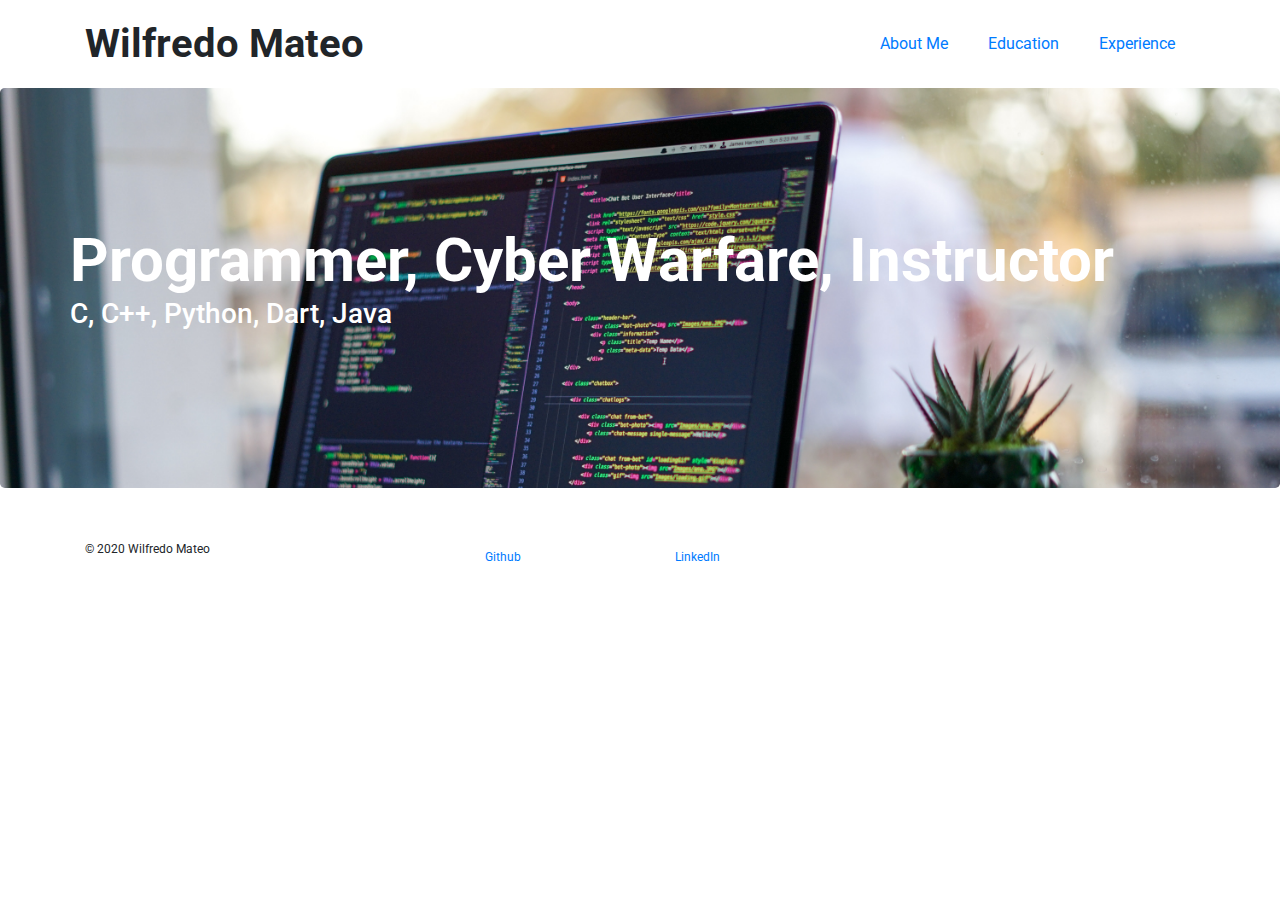
==== index.html @ 29a245aa "Clean up" ====
<!DOCTYPE html>
<html lang="en">
  <head>
    <title>Portfolio - Wilfredo Mateo</title>
    <meta charset="utf-8" />
    <link rel="stylesheet" href="https://stackpath.bootstrapcdn.com/bootstrap/4.3.1/css/bootstrap.min.css">
    <link href='https://fonts.googleapis.com/css?family=Roboto:300,400,700' rel='stylesheet' type='text/css'>
    <link href="style.css" type="text/css" rel="stylesheet">
  </head>
  <body>
	<header class="container">
		<div class="row">
		  <h1 class="col-sm-6">
			Wilfredo Mateo
		  </h1>
		  <nav class="col-sm-6 text-right">
			<a href="about.html">About Me</a>
			<a href="education.html">Education</a>
			<a href="experience.html">Experience</a>
		</nav>
		</div>
	</header>
	<section class="jumbotron">
		<div class="container">
			<div class="row">
				<h2>Programmer, Cyber Warfare, Instructor</h2>
				<h3>C, C++, Python, Dart, Java </h3>
			</div>
		</div>
	</section>
	<footer class="container">
		<div class="row">
		  <p class="col-sm-4">
			&copy; 2020 Wilfredo Mateo
		  </p>
		  <div class="col-sm-2">
			<a href="https://github.com/wilfredomateo">Github</a>
		  </div>
		  <div class="col-sm-2">
			<a href="https://www.linkedin.com/in/wilfredo-mateo-b6959974?trk=pub-pbmap">LinkedIn</a>
		  </div>
		</div>
	</footer>
  </body>
</html>
---- style.css ----
body {
	font-family: Roboto, sans-serif;
	background-image: url('/photos/hadley-unsplash.jpg');
  }
  
  header {
	padding: 20px 0;
  }
  
  header .row,
  footer .row {
	display: flex;
	align-items: center;
  }
  
  h1 {
	font-weight: 700;
	margin: 0;
  }
  
  nav {
	display: flex;
	justify-content: flex-end;
  }
  
  a {
	padding: 0 20px;
	margin: 0;
  }
  
  .jumbotron {
	display: flex;
	align-items: center;
	background-image: url('/photos/james-harrison-unsplash.jpg');
	background-size: cover;
	color: #ffffff;
	height: 400px;
  }
  
  .jumbotron h2 {
	font-size: 60px;
	font-weight: 700;
	margin: 0;
	color: #fff;
  }
  
  .jumbotron h3 {
	margin: 0 0 20px;
	color: #fff;
  }
  
  section .row img {
	margin: 0 0 30px;
	width: 100%;
  }
  
  .col-md-6 {
	margin: 0 0 30px;
  }
  
  .btn.btn-primary {
	border-radius: 2px;
	border: 0px;
	color: #fbd1d5;
	background-color: #ffffff;
  }
  
  .btn.btn-primary:hover {
	color: #ffffff;
	background-color: #fbd1d5;
  }
  
  .btn-secondary {
	background-color: #2a70e0;
	color: #ffffff;
	margin: 0 0 30px;
  }
  
  .portrait {
	width:  350px;
	height: 300px;
  }
  
  figure img {
	width: 100%;
	height: auto;
  }
  
  figure {
	margin-bottom: 30px;
  }
  
  footer {
	font-size: 12px;
	padding: 20px 0;
  }
  
  footer .col-sm-8 {
	display: flex;
	justify-content: flex-end;
  }
  
  footer ul {
	list-style: none;
  }
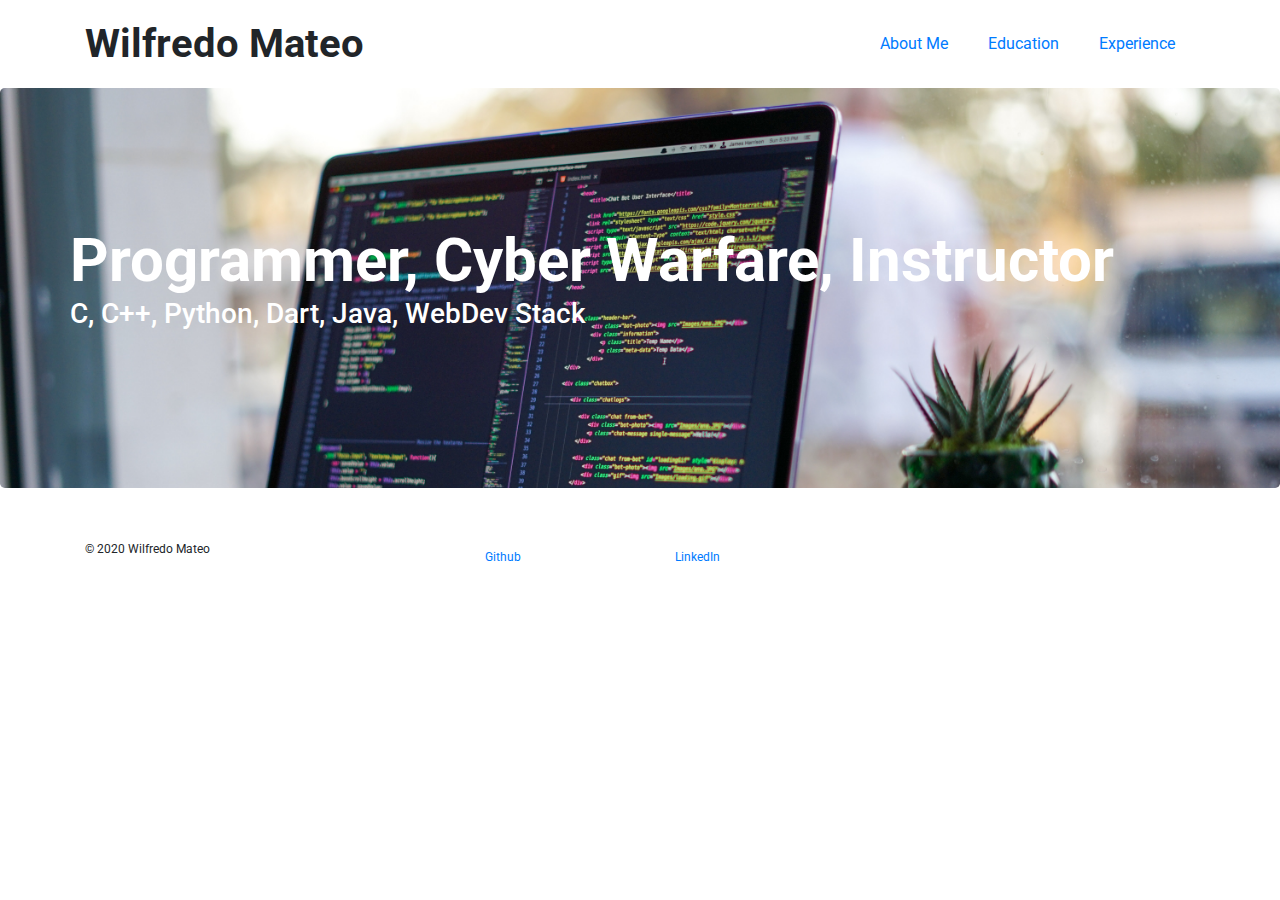
==== commit 4f4b4e44: "Added content to index.html, made edits to stylesheet" ====
--- a/index.html
+++ b/index.html
@@ -24,7 +24,7 @@
 		<div class="container">
 			<div class="row">
 				<h2>Programmer, Cyber Warfare, Instructor</h2>
-				<h3>C, C++, Python, Dart, Java </h3>
+				<h3>C, C++, Python, Dart, Java, WebDev Stack </h3>
 			</div>
 		</div>
 	</section>
--- a/style.css
+++ b/style.css
@@ -77,8 +77,8 @@
   }
   
   .portrait {
-	width:  350px;
-	height: 300px;
+	width:  300px;
+	height: 350px;
   }
   
   figure img {
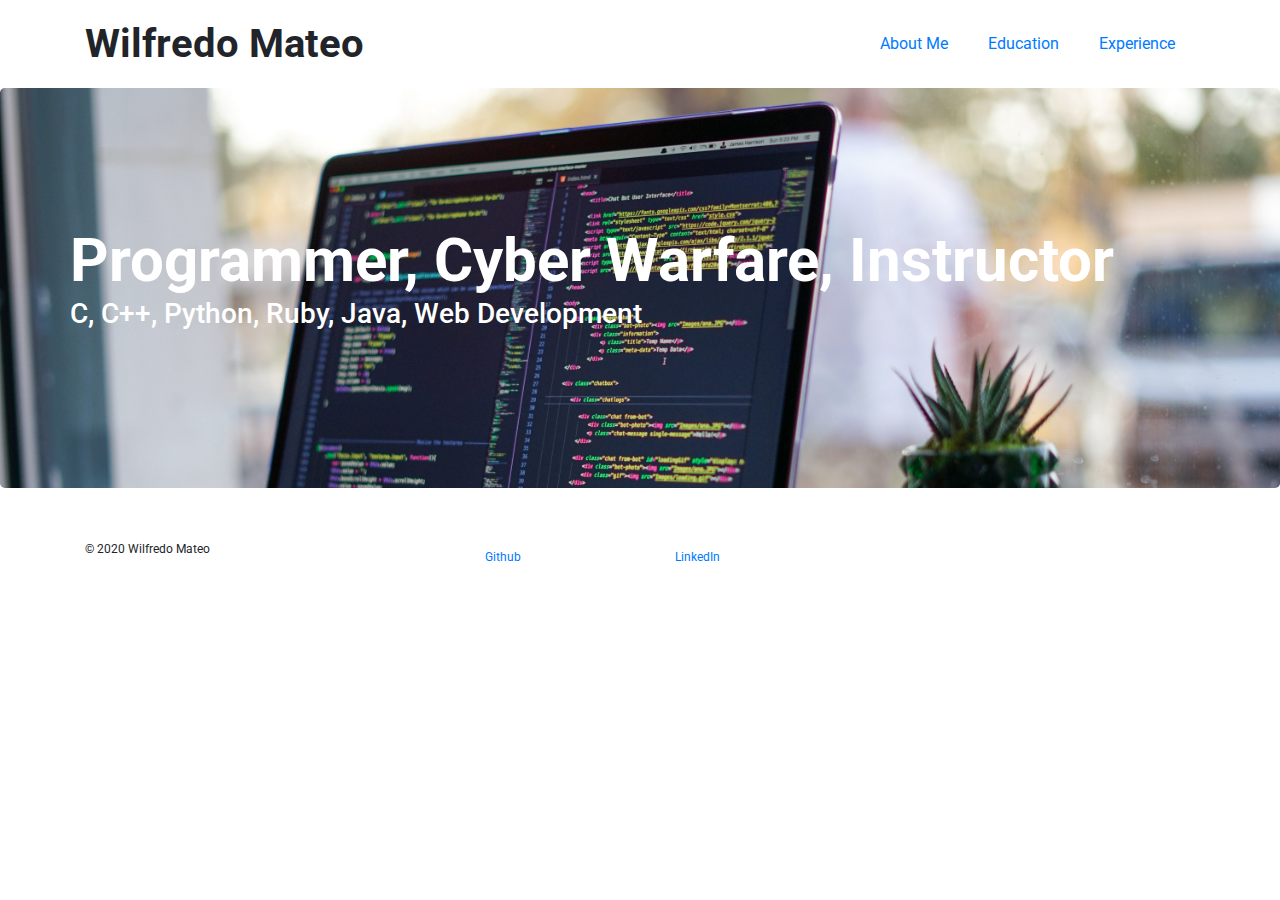
==== commit d21c32bf: "Created experience page and made minor changes to content and stylesheet" ====
--- a/index.html
+++ b/index.html
@@ -24,7 +24,7 @@
 		<div class="container">
 			<div class="row">
 				<h2>Programmer, Cyber Warfare, Instructor</h2>
-				<h3>C, C++, Python, Dart, Java, WebDev Stack </h3>
+				<h3>C, C++, Python, Ruby, Java, Web Development</h3>
 			</div>
 		</div>
 	</section>
--- a/style.css
+++ b/style.css
@@ -80,6 +80,13 @@
 	width:  300px;
 	height: 350px;
   }
+
+  .center {
+	display: flex;
+	justify-content: center;
+	align-items: center;
+	padding-bottom: 50px;
+  }
   
   figure img {
 	width: 100%;
@@ -103,4 +110,5 @@
   footer ul {
 	list-style: none;
   }
+
   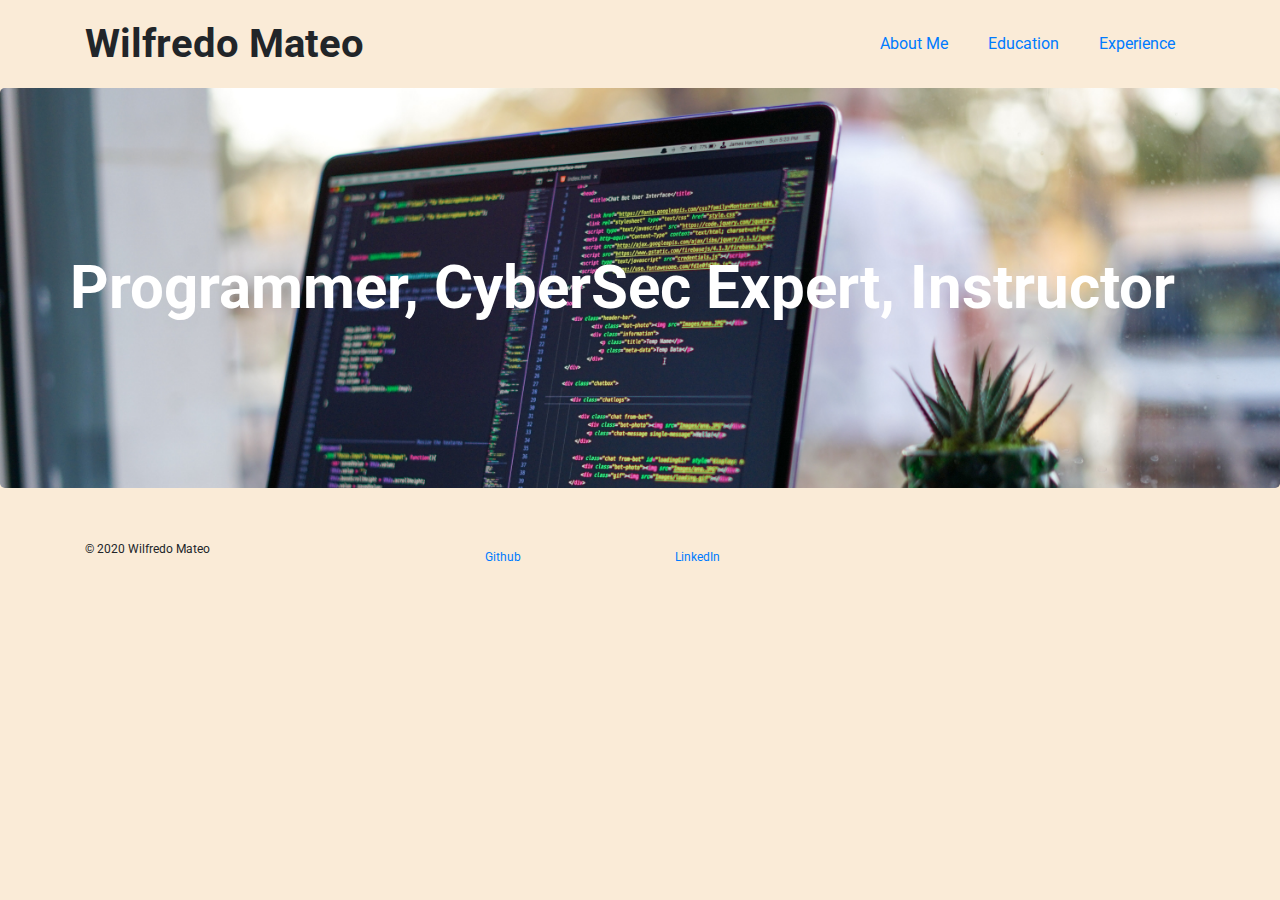
==== commit fec20244: "Edited main page content" ====
--- a/index.html
+++ b/index.html
@@ -23,8 +23,7 @@
 	<section class="jumbotron">
 		<div class="container">
 			<div class="row">
-				<h2>Programmer, Cyber Warfare, Instructor</h2>
-				<h3>C, C++, Python, Ruby, Java, Web Development</h3>
+				<h2>Programmer, CyberSec Expert, Instructor</h2>
 			</div>
 		</div>
 	</section>
--- a/style.css
+++ b/style.css
@@ -1,6 +1,6 @@
 body {
 	font-family: Roboto, sans-serif;
-	background-image: url('/photos/hadley-unsplash.jpg');
+	background-color: antiquewhite;
   }
   
   header {
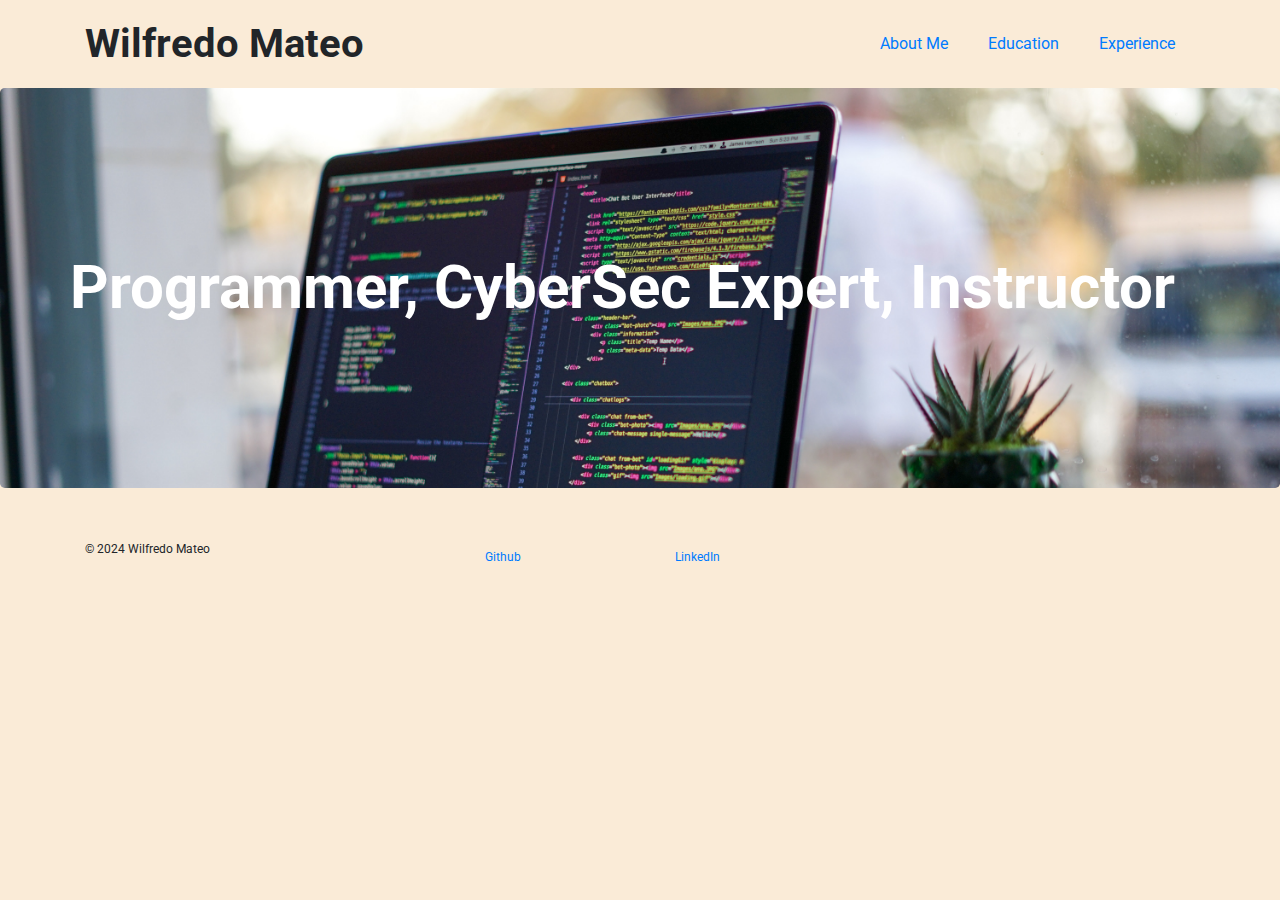
==== commit be2f66ef: "added new year" ====
--- a/index.html
+++ b/index.html
@@ -30,7 +30,7 @@
 	<footer class="container">
 		<div class="row">
 		  <p class="col-sm-4">
-			&copy; 2020 Wilfredo Mateo
+			&copy; 2024 Wilfredo Mateo
 		  </p>
 		  <div class="col-sm-2">
 			<a href="https://github.com/wilfredomateo">Github</a>
@@ -41,4 +41,4 @@
 		</div>
 	</footer>
   </body>
-</html>+</html>
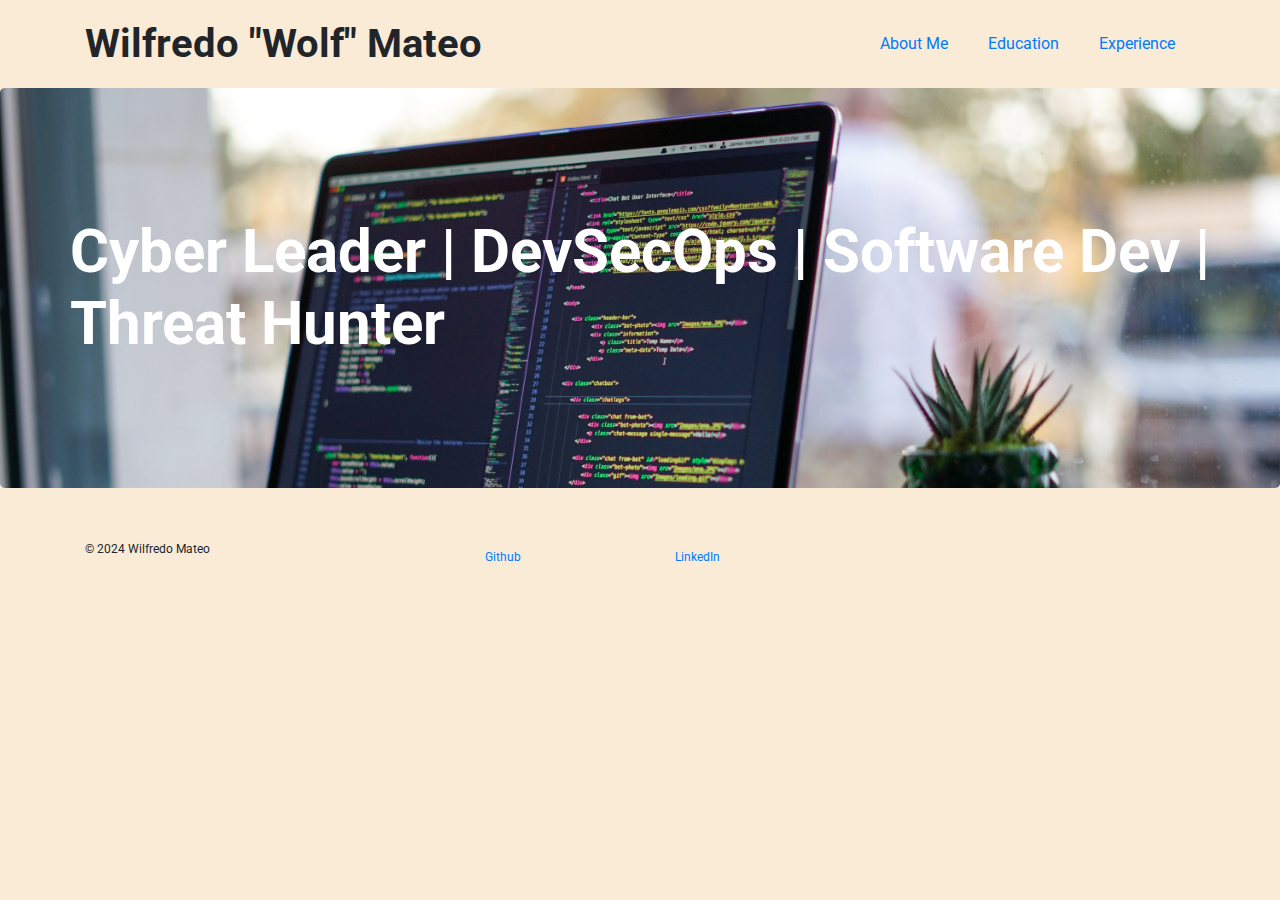
==== commit 571abccf: "edits" ====
--- a/index.html
+++ b/index.html
@@ -11,7 +11,7 @@
 	<header class="container">
 		<div class="row">
 		  <h1 class="col-sm-6">
-			Wilfredo Mateo
+			Wilfredo "Wolf" Mateo
 		  </h1>
 		  <nav class="col-sm-6 text-right">
 			<a href="about.html">About Me</a>
@@ -23,7 +23,7 @@
 	<section class="jumbotron">
 		<div class="container">
 			<div class="row">
-				<h2>Programmer, CyberSec Expert, Instructor</h2>
+				<h2>Cyber Leader | DevSecOps | Software Dev | Threat Hunter</h2>
 			</div>
 		</div>
 	</section>
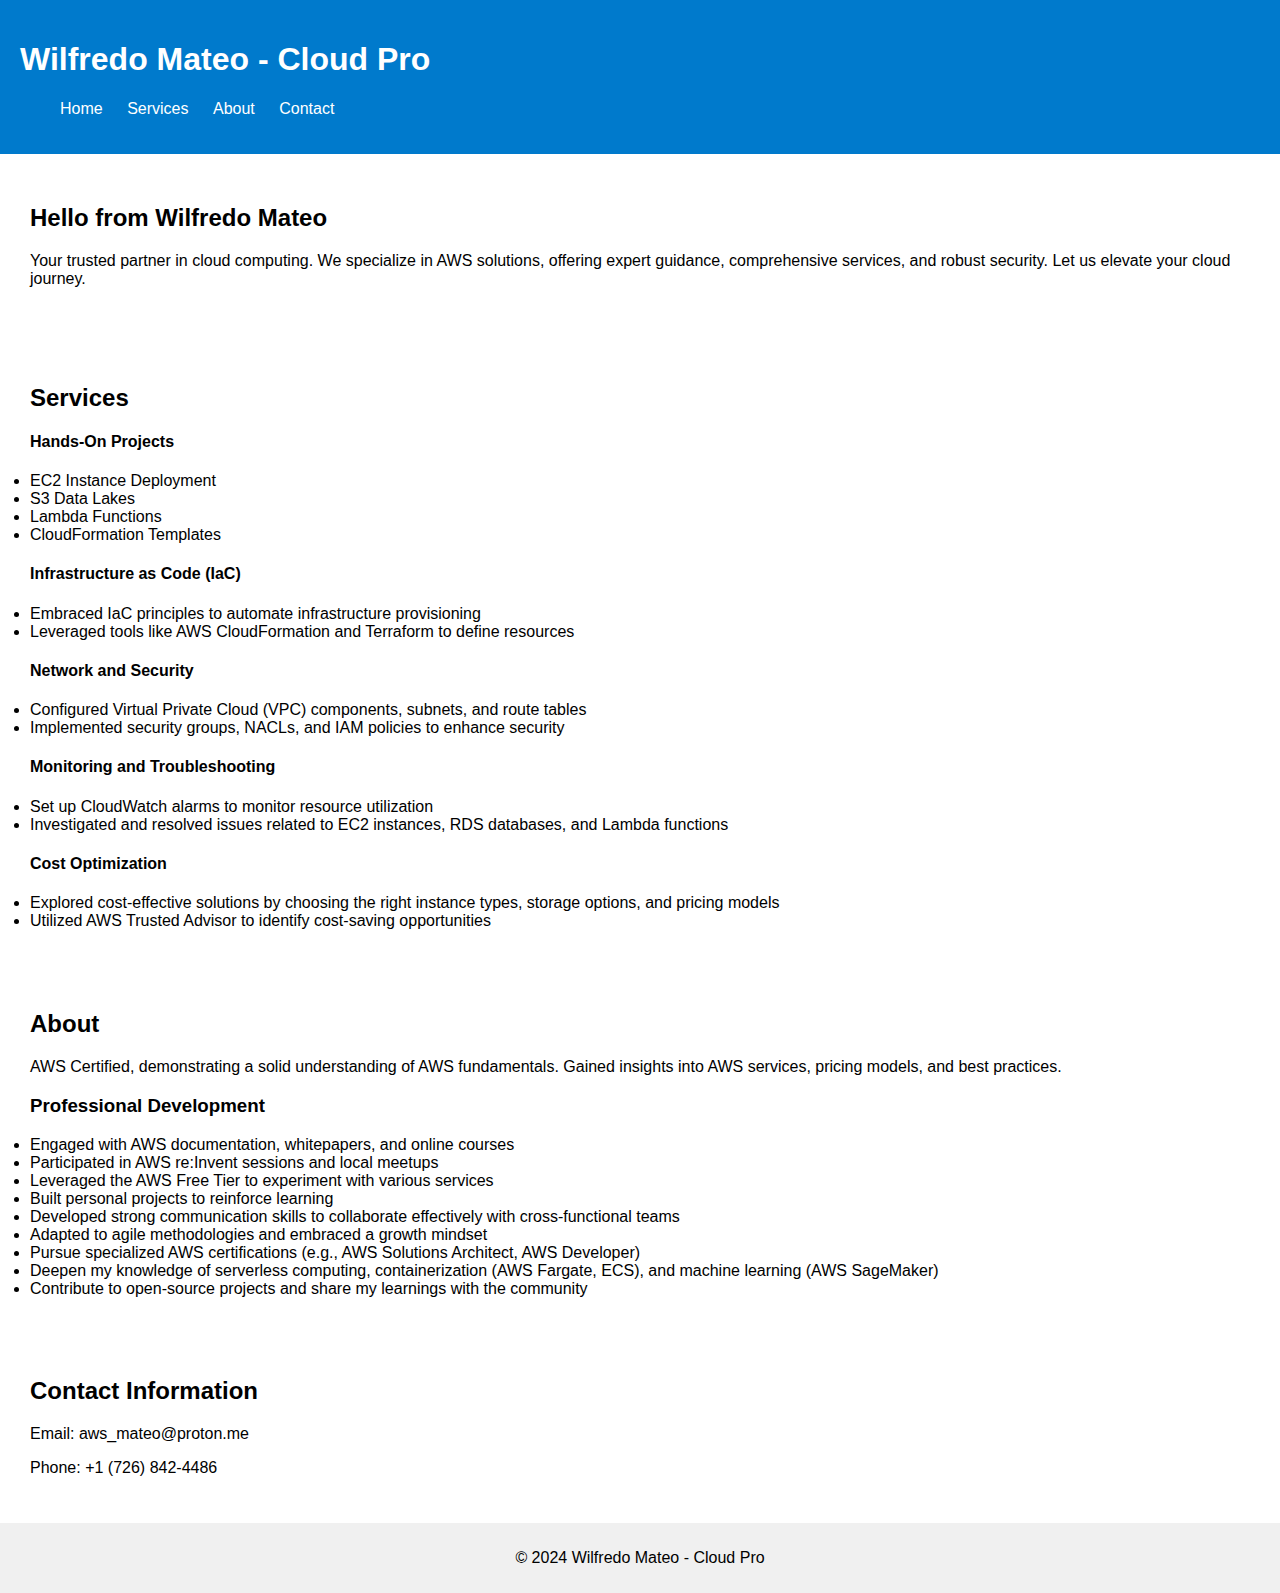
==== commit 84493421: "refactored webpage to serve as the CloudPro AWS" ====
--- a/index.html
+++ b/index.html
@@ -1,44 +1,74 @@
 <!DOCTYPE html>
 <html lang="en">
-  <head>
-    <title>Portfolio - Wilfredo Mateo</title>
-    <meta charset="utf-8" />
-    <link rel="stylesheet" href="https://stackpath.bootstrapcdn.com/bootstrap/4.3.1/css/bootstrap.min.css">
-    <link href='https://fonts.googleapis.com/css?family=Roboto:300,400,700' rel='stylesheet' type='text/css'>
-    <link href="style.css" type="text/css" rel="stylesheet">
-  </head>
-  <body>
-	<header class="container">
-		<div class="row">
-		  <h1 class="col-sm-6">
-			Wilfredo "Wolf" Mateo
-		  </h1>
-		  <nav class="col-sm-6 text-right">
-			<a href="about.html">About Me</a>
-			<a href="education.html">Education</a>
-			<a href="experience.html">Experience</a>
-		</nav>
-		</div>
-	</header>
-	<section class="jumbotron">
-		<div class="container">
-			<div class="row">
-				<h2>Cyber Leader | DevSecOps | Software Dev | Threat Hunter</h2>
-			</div>
-		</div>
-	</section>
-	<footer class="container">
-		<div class="row">
-		  <p class="col-sm-4">
-			&copy; 2024 Wilfredo Mateo
-		  </p>
-		  <div class="col-sm-2">
-			<a href="https://github.com/wilfredomateo">Github</a>
-		  </div>
-		  <div class="col-sm-2">
-			<a href="https://www.linkedin.com/in/wilfredo-mateo-b6959974?trk=pub-pbmap">LinkedIn</a>
-		  </div>
-		</div>
-	</footer>
-  </body>
+<head>
+    <meta charset="UTF-8">
+    <meta name="viewport" content="width=device-width, initial-scale=1.0">
+    <title>Wilfredo Mateo - Cloud Pro</title>
+    <link rel="stylesheet" href="styles.css">
+</head>
+<body>
+    <header>
+        <h1>Wilfredo Mateo - Cloud Pro</h1>
+        <nav>
+            <ul>
+                <li><a href="#home">Home</a></li>
+                <li><a href="#services">Services</a></li>
+                <li><a href="#about">About</a></li>
+                <li><a href="#contact">Contact</a></li>
+            </ul>
+        </nav>
+    </header>
+
+    <section id="home">
+        <h2>Hello from Wilfredo Mateo</h2>
+        <p>Your trusted partner in cloud computing. We specialize in AWS solutions, offering expert guidance, comprehensive services, and robust security. Let us elevate your cloud journey.</p>
+    </section>
+
+    <section id="services">
+        <h2>Services</h2>
+            <h4>Hands-On Projects</h4>
+                <li>EC2 Instance Deployment</li>
+                <li>S3 Data Lakes</li>
+                <li>Lambda Functions</li>
+                <li>CloudFormation Templates</li>
+            <h4>Infrastructure as Code (IaC)</h4>
+                <li>Embraced IaC principles to automate infrastructure provisioning</li>
+                <li>Leveraged tools like AWS CloudFormation and Terraform to define resources</li>
+            <h4>Network and Security</h4>
+                <li>Configured Virtual Private Cloud (VPC) components, subnets, and route tables</li>
+                <li>Implemented security groups, NACLs, and IAM policies to enhance security</li>
+            <h4>Monitoring and Troubleshooting</h4>
+                <li>Set up CloudWatch alarms to monitor resource utilization</li>
+                <li>Investigated and resolved issues related to EC2 instances, RDS databases, and Lambda functions</li>
+            <h4>Cost Optimization</h4>
+                <li>Explored cost-effective solutions by choosing the right instance types, storage options, and pricing models</li>
+                <li>Utilized AWS Trusted Advisor to identify cost-saving opportunities</li>
+        </ul>
+    </section>
+
+    <section id="about">
+        <h2>About</h2>
+        <p>AWS Certified, demonstrating a solid understanding of AWS fundamentals. Gained insights into AWS services, pricing models, and best practices.</p>
+        <h3>Professional Development</h3>
+            <li>Engaged with AWS documentation, whitepapers, and online courses</li>
+            <li>Participated in AWS re:Invent sessions and local meetups</li>
+            <li>Leveraged the AWS Free Tier to experiment with various services</li>
+            <li>Built personal projects to reinforce learning</li>
+            <li>Developed strong communication skills to collaborate effectively with cross-functional teams</li>
+            <li>Adapted to agile methodologies and embraced a growth mindset</li>
+            <li>Pursue specialized AWS certifications (e.g., AWS Solutions Architect, AWS Developer)</li>
+            <li>Deepen my knowledge of serverless computing, containerization (AWS Fargate, ECS), and machine learning (AWS SageMaker)</li>
+            <li>Contribute to open-source projects and share my learnings with the community</li>
+    </section>
+
+    <section id="contact">
+        <h2>Contact Information</h2>
+        <p>Email: aws_mateo@proton.me</p>
+        <p>Phone: +1 (726) 842-4486</p>
+    </section>
+
+    <footer>
+        <p>© 2024 Wilfredo Mateo - Cloud Pro</p>
+    </footer>
+</body>
 </html>
--- a/styles.css
+++ b/styles.css
@@ -0,0 +1,42 @@
+/* styles.css */
+
+/* Global styles */
+body {
+    font-family: Arial, sans-serif;
+    margin: 0;
+    padding: 0;
+}
+
+/* Header styles */
+header {
+    background-color: #007acc;
+    color: #ffffff;
+    padding: 20px;
+}
+
+/* Navigation styles */
+nav ul {
+    list-style: none;
+}
+
+nav ul li {
+    display: inline;
+    margin-right: 20px;
+}
+
+nav ul li a {
+    text-decoration: none;
+    color: #ffffff;
+}
+
+/* Section styles */
+section {
+    padding: 30px;
+}
+
+/* Footer styles */
+footer {
+    background-color: #f0f0f0;
+    text-align: center;
+    padding: 10px;
+}
